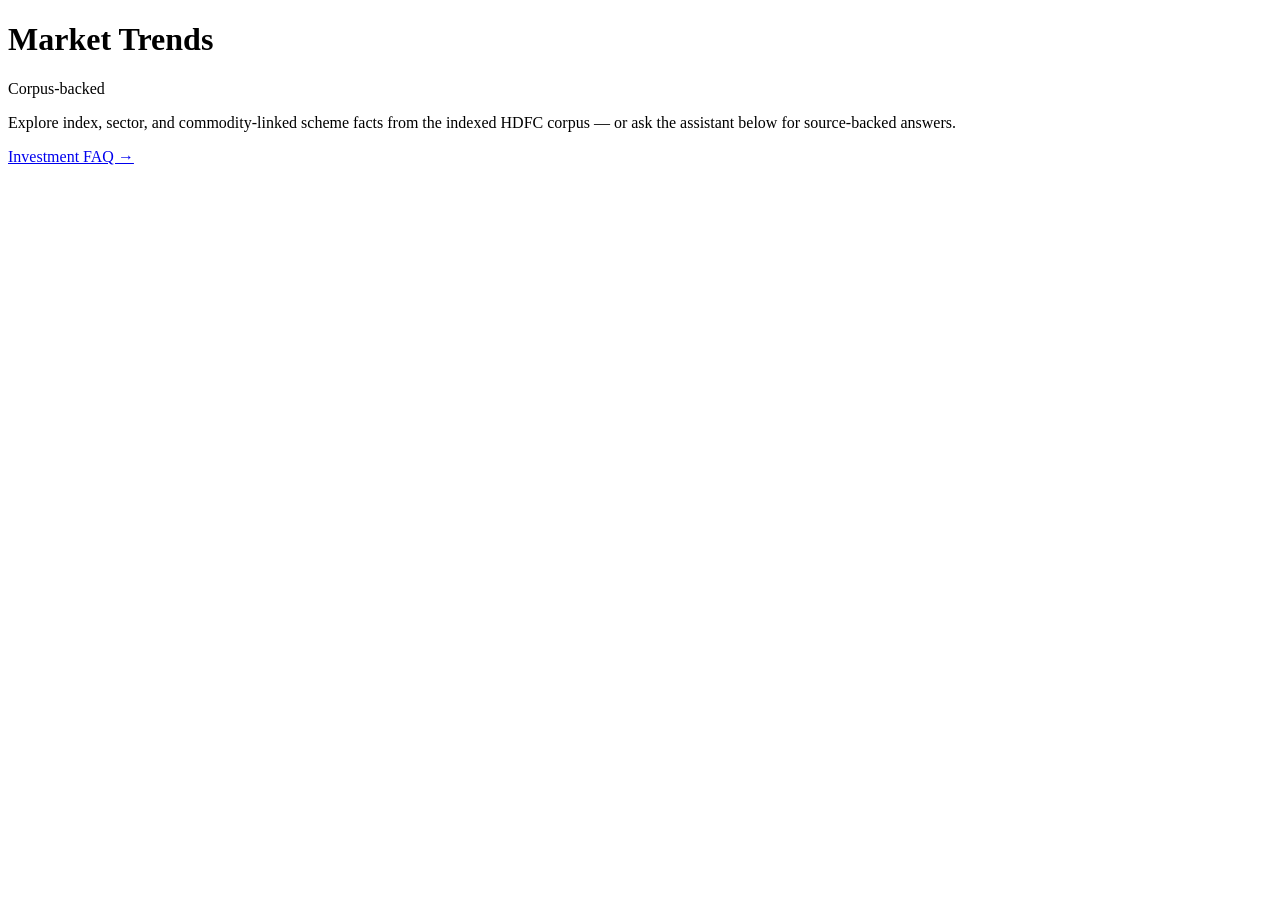
==== ui/market-trends.html @ 01aeec84 "first commit" ====
<!DOCTYPE html>
<html lang="en">
  <head>
    <meta charset="UTF-8" />
    <meta name="viewport" content="width=device-width, initial-scale=1.0" />
    <title>Market Trends — HDFC Insights Hub</title>
    <link rel="stylesheet" href="/css/styles.css" />
  </head>
  <body>
    <div id="site-header"></div>

    <main class="page-main">
      <div class="container">
        <div class="page-title-row">
          <h1>Market Trends</h1>
          <span class="badge badge--live">Corpus-backed</span>
        </div>
        <p class="page-subtitle">
          Explore index, sector, and commodity-linked scheme facts from the indexed HDFC corpus — or ask the assistant below for source-backed answers.
        </p>
        <a href="/investment-faq.html" class="btn btn-outline">Investment FAQ →</a>

        <div id="trends-content" class="trends-content"></div>
      </div>
    </main>

    <div id="site-footer"></div>

    <script src="/js/layout.js"></script>
    <script src="/js/market-trends.js"></script>
    <script>
      initLayout("trends");
      initMarketTrendsPage();
    </script>
  </body>
</html>
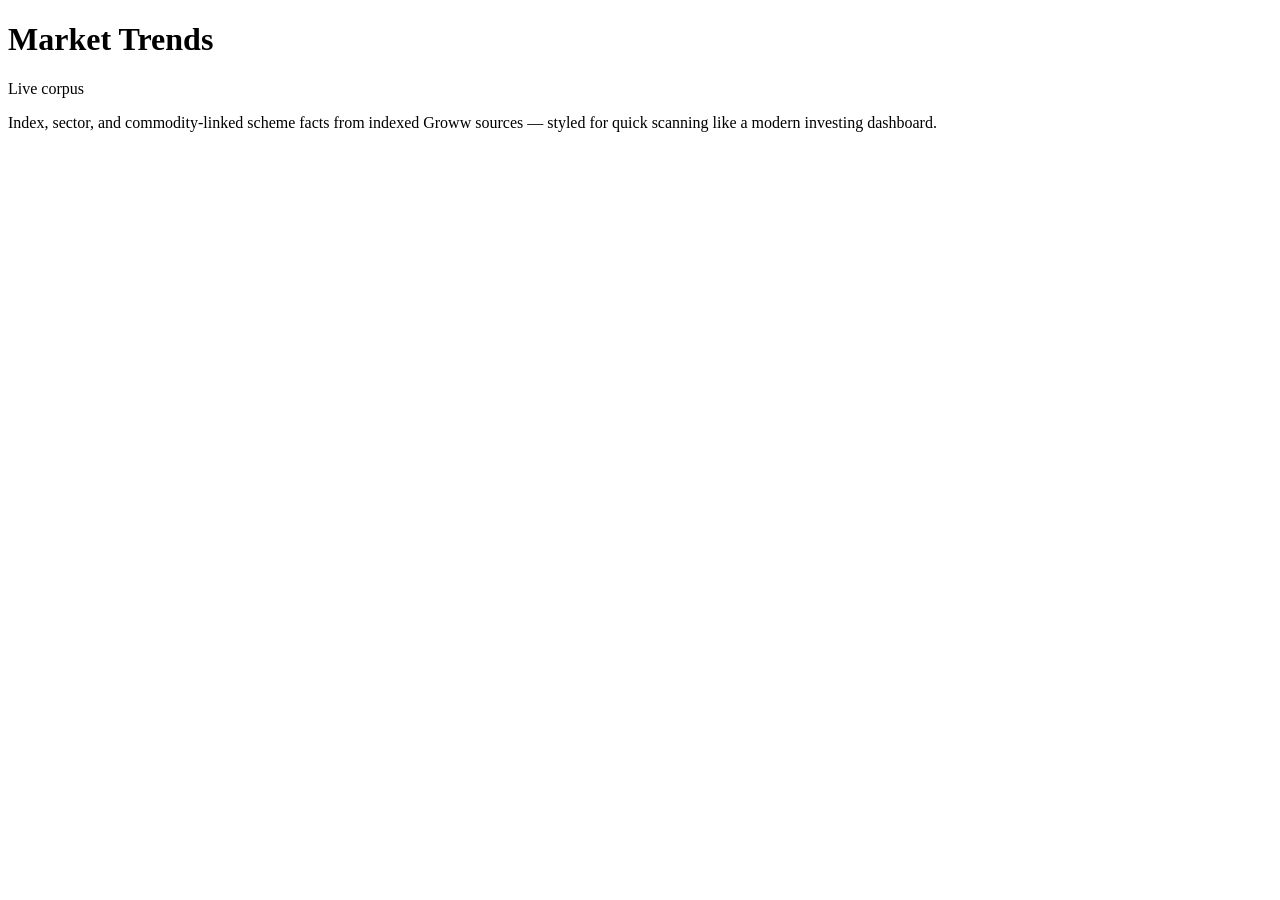
==== commit 38540491: "fixed ui" ====
--- a/ui/market-trends.html
+++ b/ui/market-trends.html
@@ -9,16 +9,15 @@
   <body>
     <div id="site-header"></div>
 
-    <main class="page-main">
+    <main class="page-main page-main--trends">
       <div class="container">
         <div class="page-title-row">
           <h1>Market Trends</h1>
-          <span class="badge badge--live">Corpus-backed</span>
+          <span class="badge badge--live">Live corpus</span>
         </div>
-        <p class="page-subtitle">
-          Explore index, sector, and commodity-linked scheme facts from the indexed HDFC corpus — or ask the assistant below for source-backed answers.
+        <p class="page-subtitle page-subtitle--trends">
+          Index, sector, and commodity-linked scheme facts from indexed Groww sources — styled for quick scanning like a modern investing dashboard.
         </p>
-        <a href="/investment-faq.html" class="btn btn-outline">Investment FAQ →</a>
 
         <div id="trends-content" class="trends-content"></div>
       </div>
